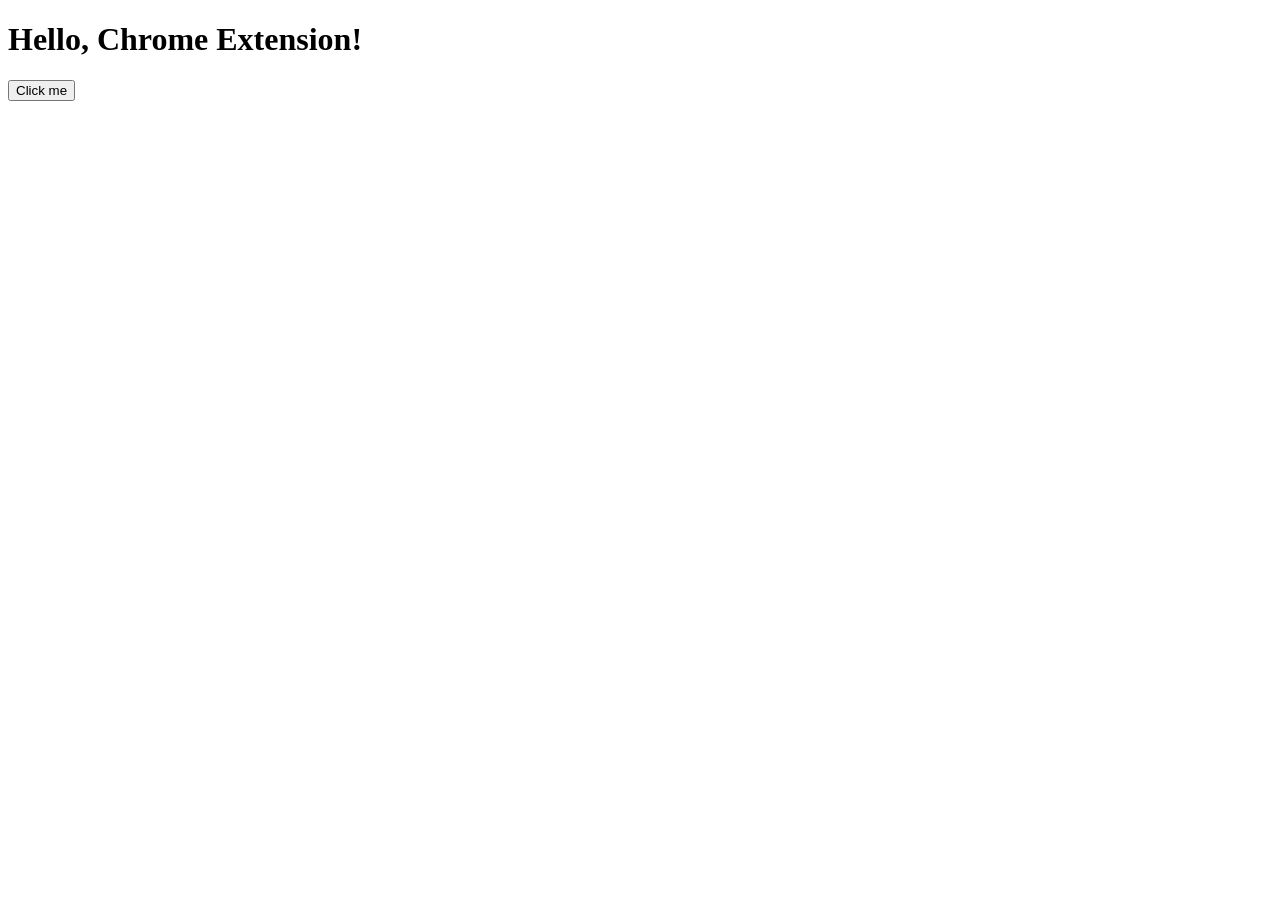
==== popup.html @ 91a0ad2a "feat: 临时提交" ====
<!DOCTYPE html>
<html>
<head>
  <title>My Chrome Extension</title>
  <script src="popup.js"></script>
</head>
<body>
  <h1>Hello, Chrome Extension!</h1>
  <button id="myButton">Click me</button>
</body>
</html>
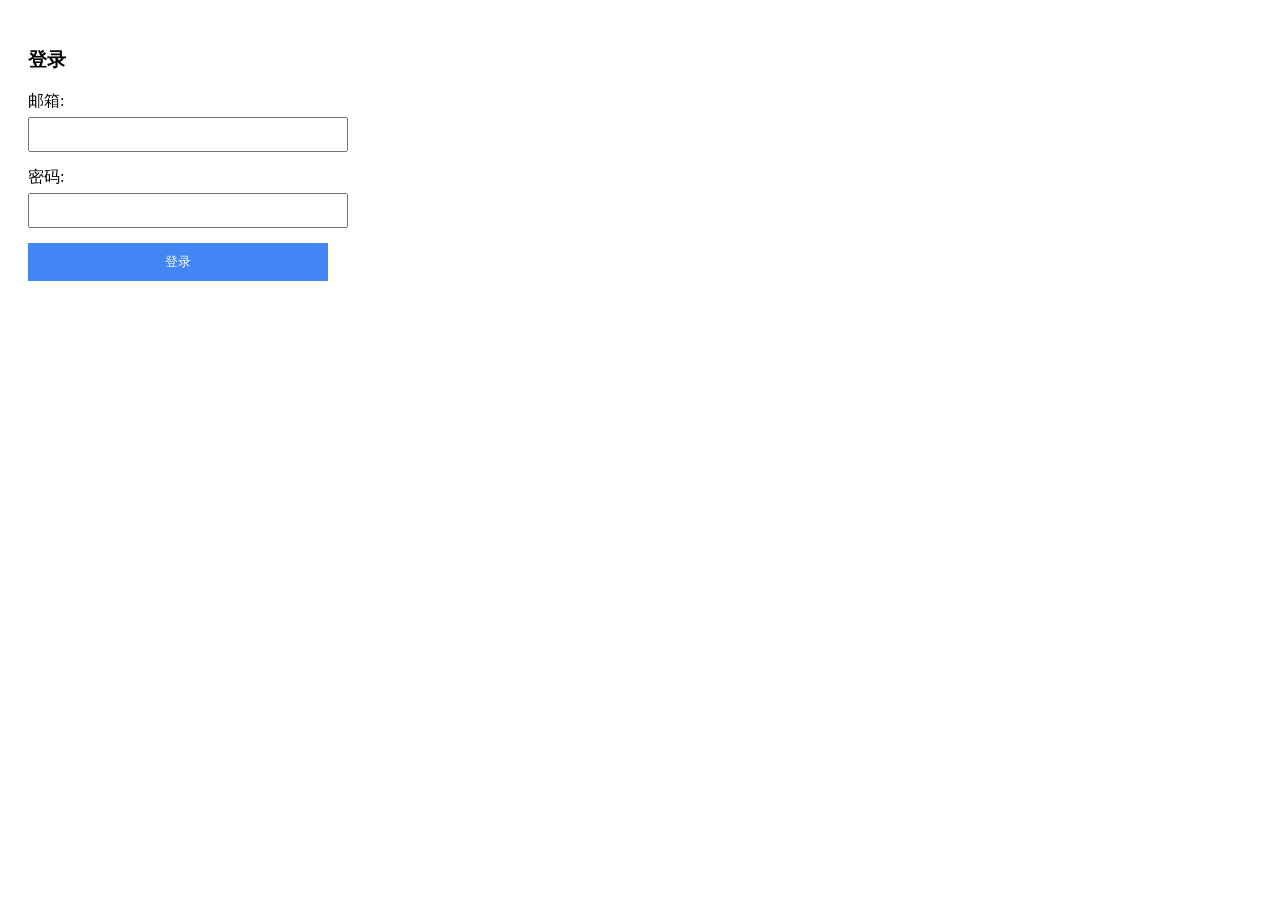
==== commit 14a57b36: "feat: add job" ====
--- a/popup.html
+++ b/popup.html
@@ -1,11 +1,39 @@
 <!DOCTYPE html>
 <html>
 <head>
-  <title>My Chrome Extension</title>
-  <script src="popup.js"></script>
+  <meta charset="utf-8">
+  <style>
+    body { width: 300px; padding: 20px; }
+    .form-group { margin-bottom: 15px; }
+    input { width: 100%; padding: 8px; margin-top: 5px; }
+    button { width: 100%; padding: 10px; background: #4285f4; color: white; border: none; cursor: pointer; }
+    .status { margin-top: 10px; padding: 8px; border-radius: 4px; }
+    .success { background: #d4edda; color: #155724; }
+    .error { background: #f8d7da; color: #721c24; }
+  </style>
 </head>
 <body>
-  <h1>Hello, Chrome Extension!</h1>
-  <button id="myButton">Click me</button>
+  <div id="loginForm">
+    <h3>登录</h3>
+    <div class="form-group">
+      <label>邮箱:</label>
+      <input type="email" id="email" required>
+    </div>
+    <div class="form-group">
+      <label>密码:</label>
+      <input type="password" id="password" required>
+    </div>
+    <button id="loginBtn">登录</button>
+  </div>
+  
+  <div id="loggedIn" style="display: none;">
+    <h3>已登录</h3>
+    <p id="userEmail"></p>
+    <button id="logoutBtn">退出登录</button>
+  </div>
+  
+  <div id="status"></div>
+  
+  <script src="popup.js"></script>
 </body>
 </html>
